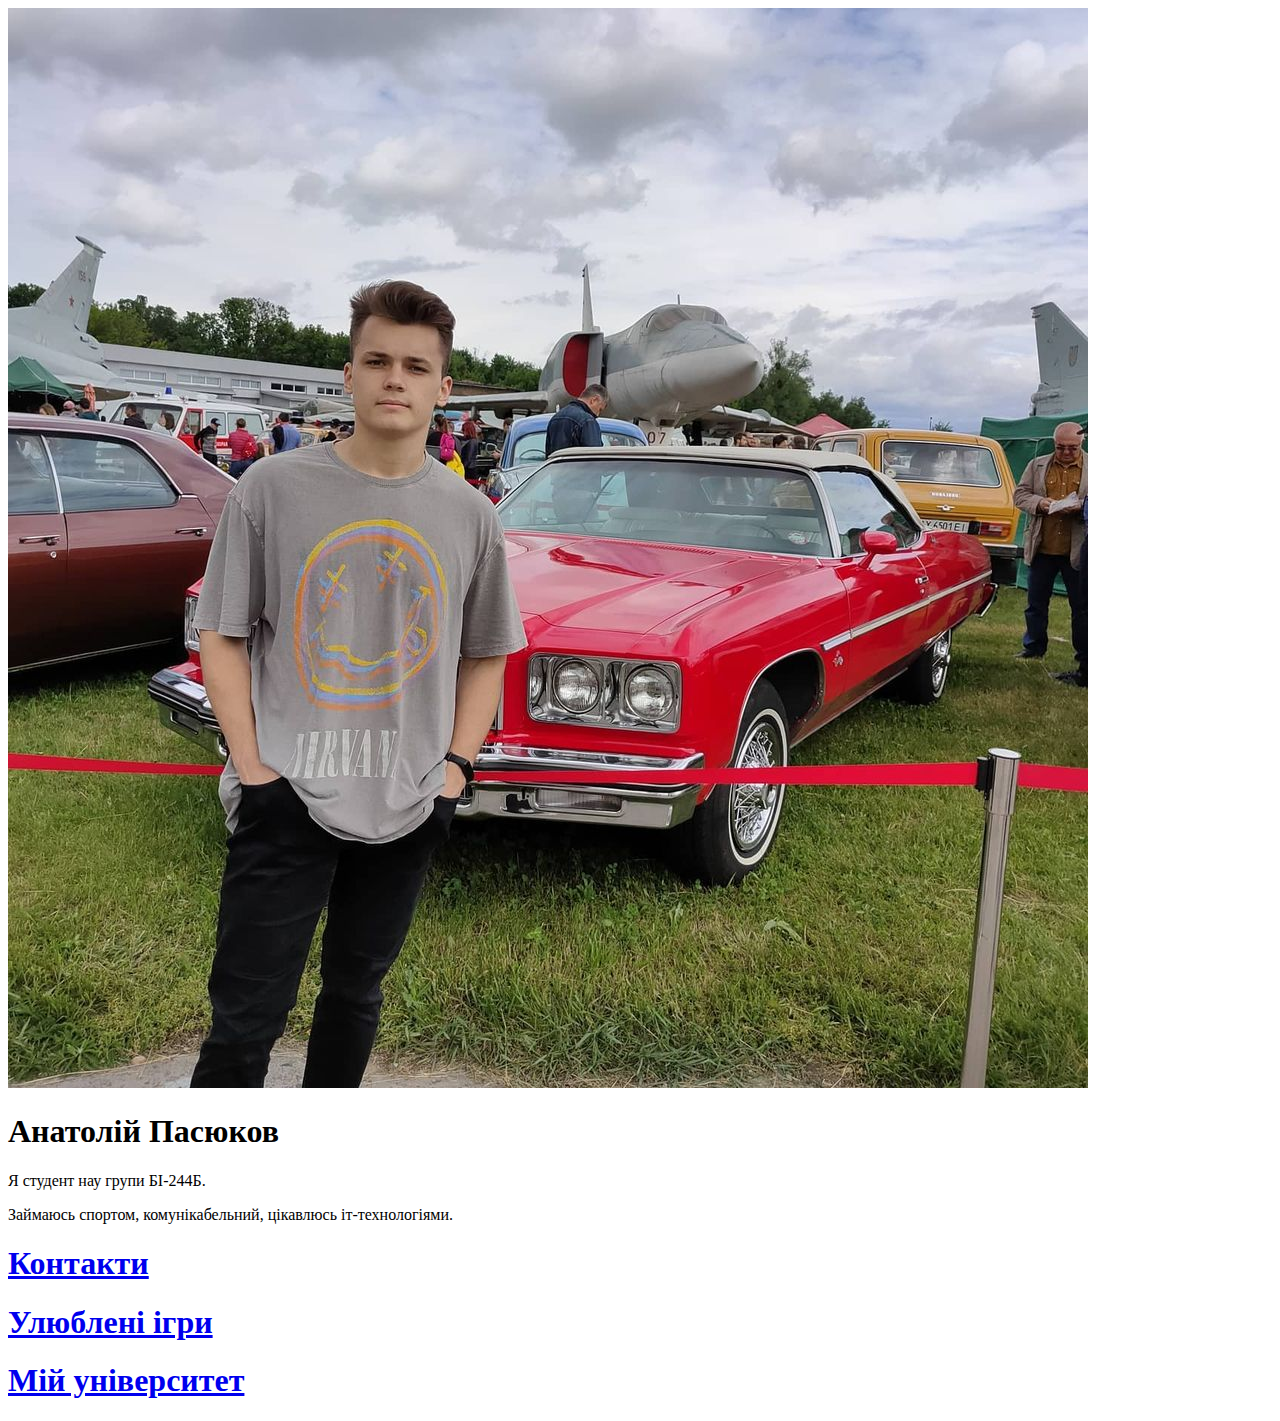
==== index.html @ 6f2db61e "Add" ====
<!DOCTYPE html>
<html>

<head>
<meta charset="utf-8">
<title> Персональна сторінка Анатолія &#9989 </title>
</head>

<body>
<img src="images/12345.jpg"  alt="MyPhoto">
<h1>Анатолій Пасюков</h1>
<p>Я студент нау групи БІ-244Б.</p>
<p>Займаюсь спортом, комунікабельний, цікавлюсь іт-технологіями.</p>
<h1><a href="Contacts.html"><strong>Контакти</strong></a></h1>
<h1><a href="games.html"><strong>Улюблені ігри</strong></a></h1>
<h1><a href="My_university.html">Мій університет</a></h1>

</body>


</html>
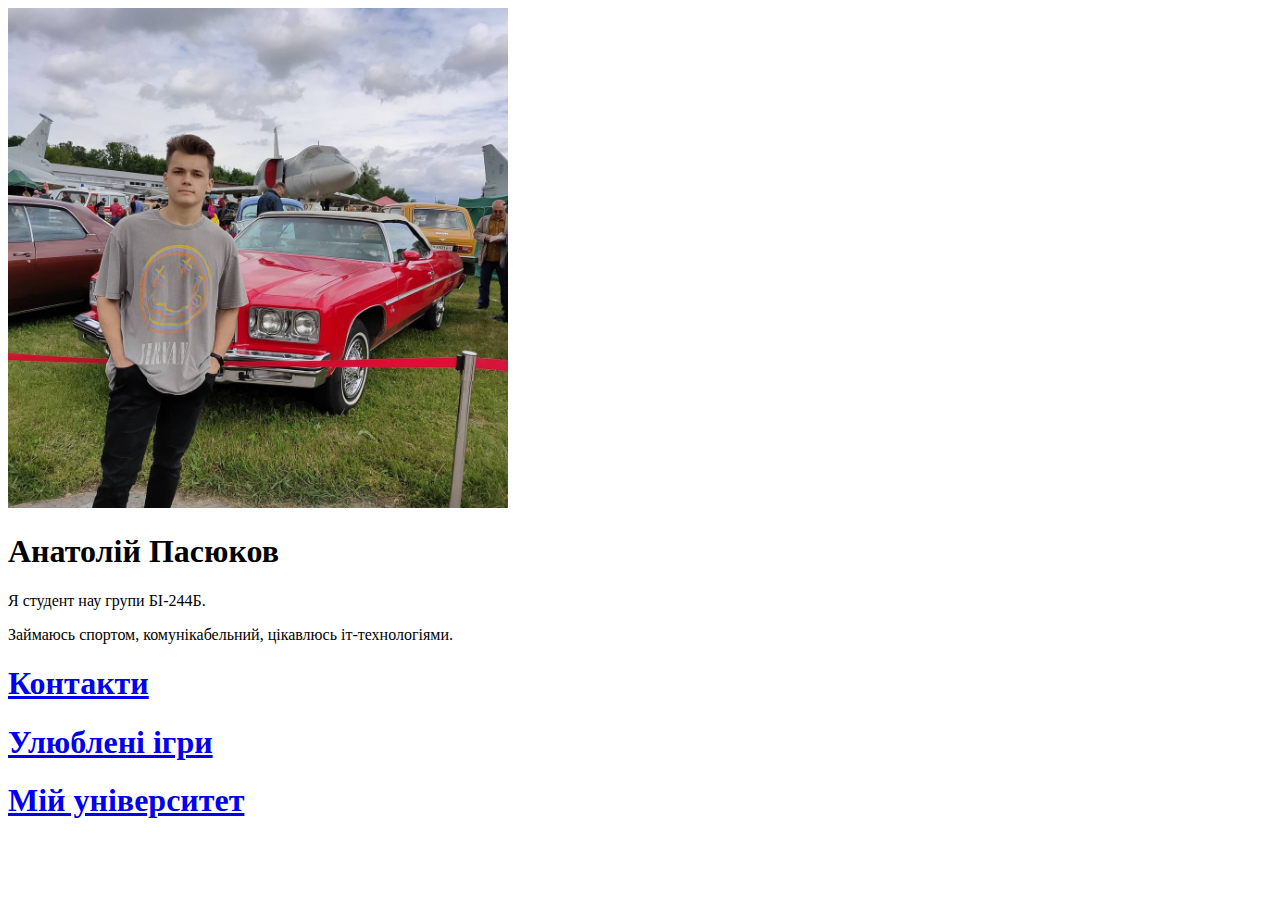
==== commit a3db5c2a: "Add files via upload" ====
--- a/index.html
+++ b/index.html
@@ -7,7 +7,7 @@
 </head>
 
 <body>
-<img src="images/12345.jpg"  alt="MyPhoto">
+<img src="images/12345.jpg" width="500" height="500" alt="MyPhoto">
 <h1>Анатолій Пасюков</h1>
 <p>Я студент нау групи БІ-244Б.</p>
 <p>Займаюсь спортом, комунікабельний, цікавлюсь іт-технологіями.</p>
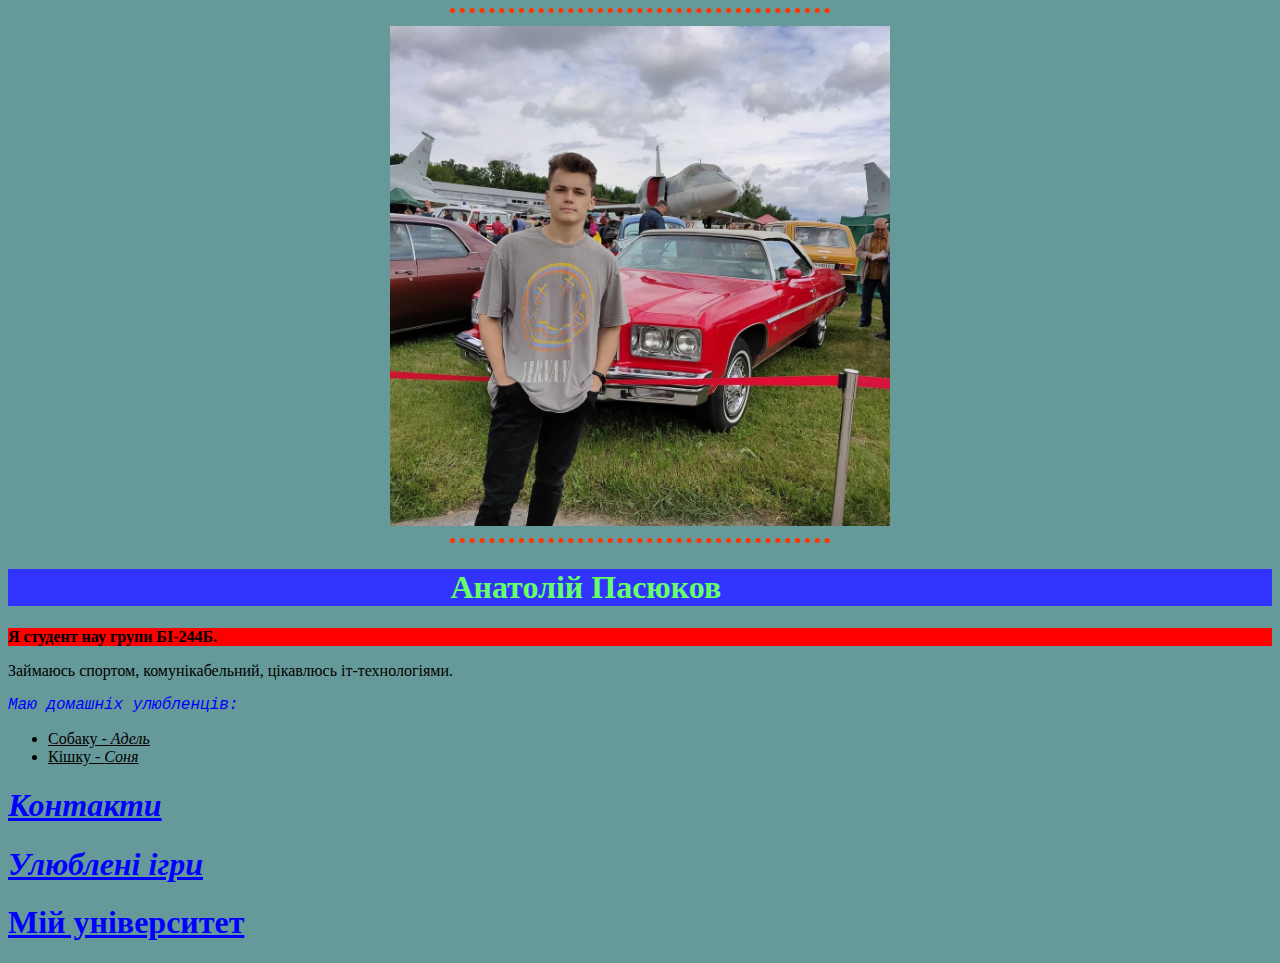
==== commit 751c0579: "Add files via upload" ====
--- a/index.html
+++ b/index.html
@@ -4,15 +4,29 @@
 <head>
 <meta charset="utf-8">
 <title> Персональна сторінка Анатолія &#9989 </title>
+<link rel="stylesheet" href="CSS/style.css">
+<style media="screen">
+  body
+  {
+    background-color: #669999;
+  }
+</style>
 </head>
 
 <body>
-<img src="images/12345.jpg" width="500" height="500" alt="MyPhoto">
-<h1>Анатолій Пасюков</h1>
-<p>Я студент нау групи БІ-244Б.</p>
+<hr>
+<center><img src="images/12345.jpg" width="500" height="500" alt="MyPhoto"></center>
+<hr>
+<h1 style="color: #66ff66 ; background-color: #3333ff; padding-left: 35%">Анатолій Пасюков</h1>
+<p id="p1"><strong>Я студент нау групи БІ-244Б.</strong></p>
 <p>Займаюсь спортом, комунікабельний, цікавлюсь іт-технологіями.</p>
-<h1><a href="Contacts.html"><strong>Контакти</strong></a></h1>
-<h1><a href="games.html"><strong>Улюблені ігри</strong></a></h1>
+<p class="shrift">Маю домашніх улюбленців:</p>
+<ul>
+  <li>Собаку - <i>Адель</i></li>
+  <li>Кішку - <i>Соня</i></li>
+</ul>
+<h1><a href="Contacts.html"><em>Контакти</em></a></h1>
+<h1><a href="games.html"><em>Улюблені ігри</em></a></h1>
 <h1><a href="My_university.html">Мій університет</a></h1>
 
 </body>
--- a/CSS/style.css
+++ b/CSS/style.css
@@ -0,0 +1,28 @@
+hr
+{
+  border-style: none none none;
+  border-top-style: dotted; /* стиль об'єктів(в даному випатку крапочки)' */
+  border-color: #ff3300; /* колір границі */
+  border-width: 5px;/* ширина границі об'єкту*/
+  width: 30%; /* ширина елементу */
+  height: 5px;/* висота елементу*/
+}
+ul
+{
+  text-decoration: underline;/* підкреслення */
+}
+.shrift
+{
+  font-family: Courier New,serif;
+  font-style: italic;
+  color: blue;
+}
+a:any-link {
+  height: auto;
+  width: auto;
+  color: blue;
+}
+#p1
+{
+  background-color: red;
+}
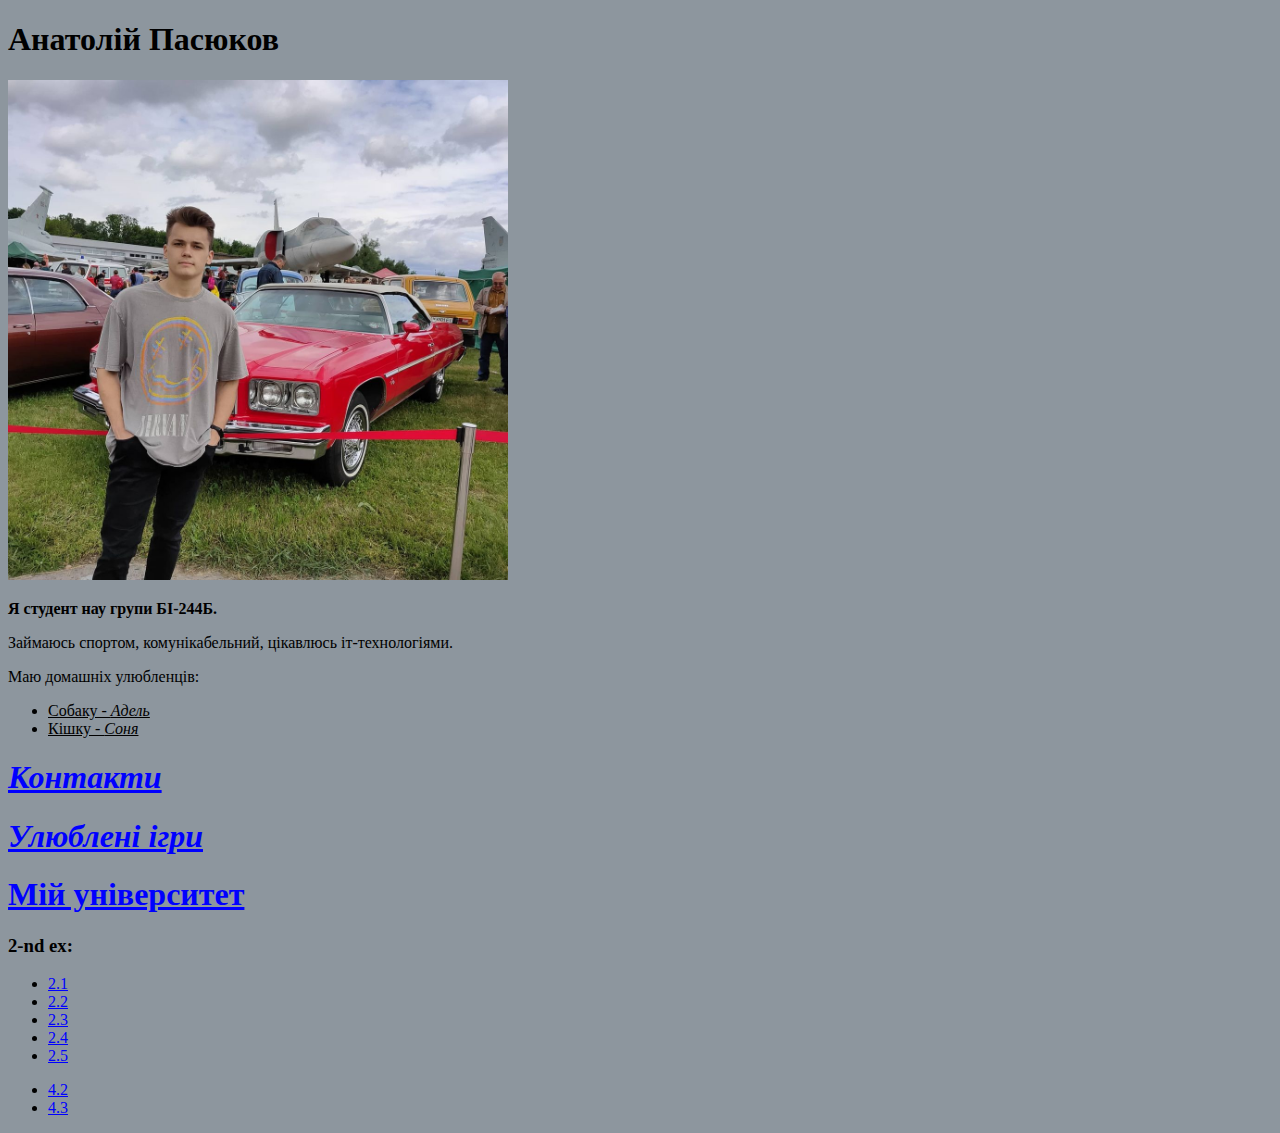
==== commit 5ec1b729: "Add files via upload" ====
--- a/index.html
+++ b/index.html
@@ -2,33 +2,57 @@
 <html>
 
 <head>
-<meta charset="utf-8">
-<title> Персональна сторінка Анатолія &#9989 </title>
-<link rel="stylesheet" href="CSS/style.css">
-<style media="screen">
-  body
-  {
-    background-color: #669999;
-  }
-</style>
+  <meta charset="utf-8">
+  <title> Персональна сторінка Анатолія &#9989 </title>
+  <link rel="stylesheet" href="CSS/style.css">
+  <style media="screen">
+    body {
+      background-color: #8d969e;
+    }
+  </style>
 </head>
 
 <body>
-<hr>
-<center><img src="images/12345.jpg" width="500" height="500" alt="MyPhoto"></center>
-<hr>
-<h1 style="color: #66ff66 ; background-color: #3333ff; padding-left: 35%">Анатолій Пасюков</h1>
-<p id="p1"><strong>Я студент нау групи БІ-244Б.</strong></p>
-<p>Займаюсь спортом, комунікабельний, цікавлюсь іт-технологіями.</p>
-<p class="shrift">Маю домашніх улюбленців:</p>
-<ul>
-  <li>Собаку - <i>Адель</i></li>
-  <li>Кішку - <i>Соня</i></li>
-</ul>
-<h1><a href="Contacts.html"><em>Контакти</em></a></h1>
-<h1><a href="games.html"><em>Улюблені ігри</em></a></h1>
-<h1><a href="My_university.html">Мій університет</a></h1>
-
+  <div class="name">
+    <h1>Анатолій Пасюков</h1>
+  </div>
+  <div id="main_info">
+    <div class="My_photo">
+      <img src="images/12345.jpg" width="500" height="500" alt="MyPhoto">
+    </div>
+    <div class="info">
+      <p><strong>Я студент нау групи БІ-244Б.</strong></p>
+      <p>Займаюсь спортом, комунікабельний, цікавлюсь іт-технологіями.</p>
+      <p>Маю домашніх улюбленців:</p>
+      <ul>
+        <li>Собаку - <i>Адель</i></li>
+        <li>Кішку - <i>Соня</i></li>
+      </ul>
+    </div>
+  </div>
+  <div>
+    <div class="Link1">
+      <h1><a href="Contacts.html"><em>Контакти</em></a></h1>
+    </div>
+    <div class="Link2">
+      <h1><a href="games.html"><em>Улюблені ігри</em></a></h1>
+    </div>
+    <div class="Link3">
+      <h1><a href="My_university.html">Мій університет</a></h1>
+    </div>
+  </div>
+  <h3>2-nd ex:</h3>
+  <ul>
+    <li><a href="2.1.html">2.1</a></li>
+    <li><a href="2.2.html">2.2</a></li>
+    <li><a href="2.3.html">2.3</a></li>
+    <li><a href="2.4.html">2.4</a></li>
+    <li><a href="2.5.html">2.5</a> </li>
+  </ul>
+  <ul>
+    <li><a href="responsive-flex.html">4.2</a></li>
+    <li><a href="parallax.html">4.3</a></li>
+  </ul>
 </body>
 
 
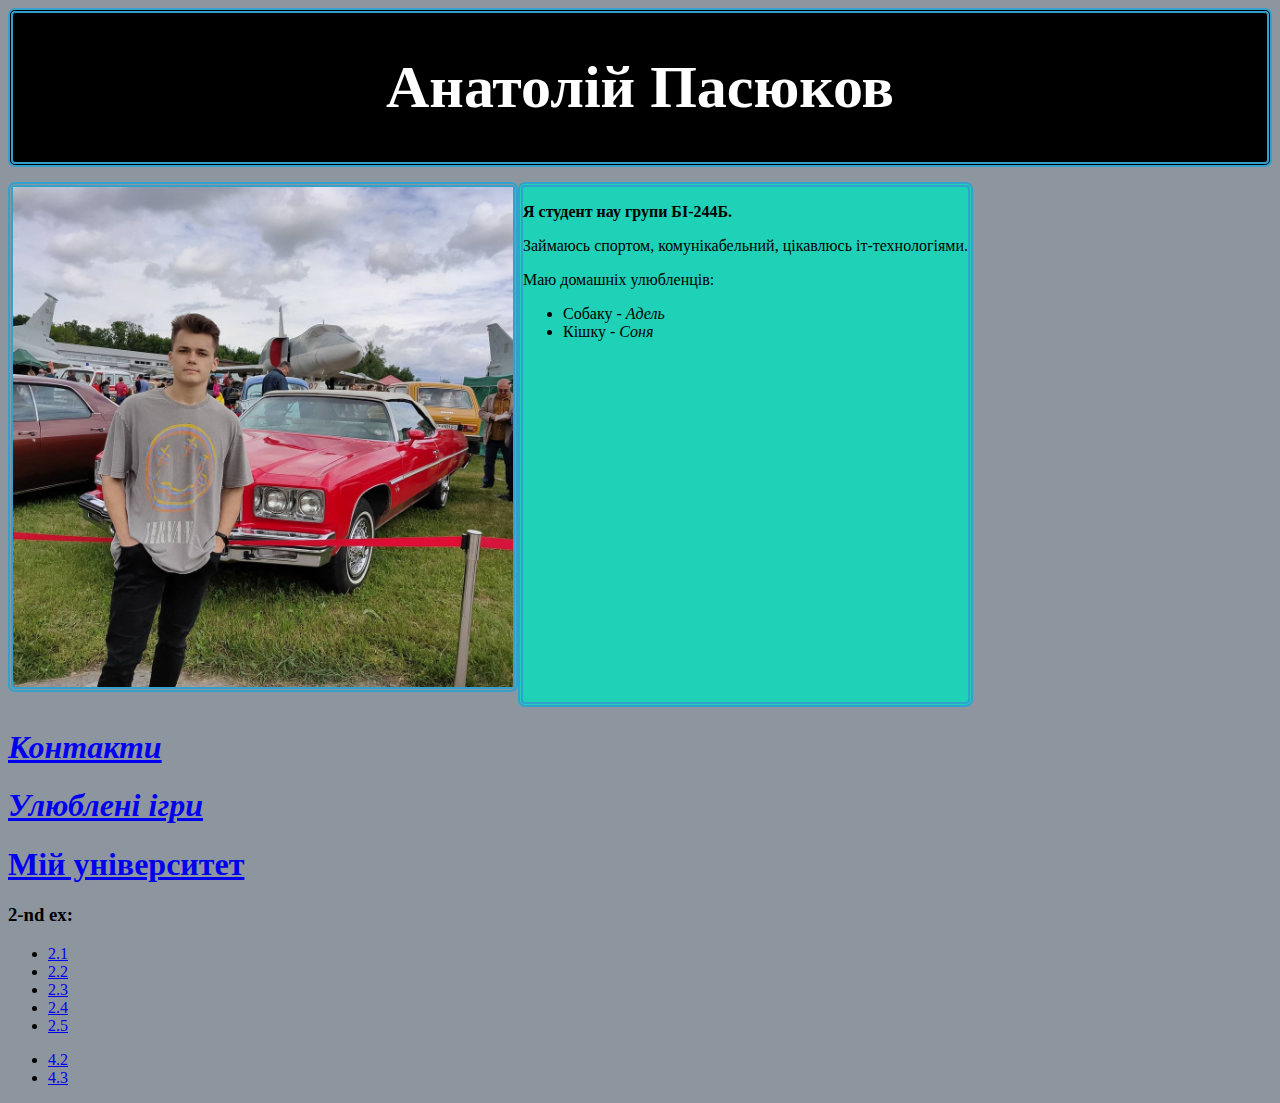
==== commit 15bd8337: "Update index.html" ====
--- a/index.html
+++ b/index.html
@@ -2,6 +2,15 @@
 <html>
 
 <head>
+  <!-- Google tag (gtag.js) -->
+<script async src="https://www.googletagmanager.com/gtag/js?id=G-EHELHCTE2R"></script>
+<script>
+  window.dataLayer = window.dataLayer || [];
+  function gtag(){dataLayer.push(arguments);}
+  gtag('js', new Date());
+
+  gtag('config', 'G-EHELHCTE2R');
+</script>
   <meta charset="utf-8">
   <title> Персональна сторінка Анатолія &#9989 </title>
   <link rel="stylesheet" href="CSS/style.css">
--- a/CSS/style.css
+++ b/CSS/style.css
@@ -1,28 +1,43 @@
-hr
+.name
 {
-  border-style: none none none;
-  border-top-style: dotted; /* стиль об'єктів(в даному випатку крапочки)' */
-  border-color: #ff3300; /* колір границі */
-  border-width: 5px;/* ширина границі об'єкту*/
-  width: 30%; /* ширина елементу */
-  height: 5px;/* висота елементу*/
+  border: thick double #32a1ce;/*створив границі*/
+  background-color: black;
+  color: white;
+  text-align: center;
+  margin-bottom: 15px;/*задав відстань знизу між елементами*/
+  font-size: 30px;
+  border-radius: 7px;/*задав розмір межі*/
+  font-family: serif;
 }
-ul
+.My_photo
 {
-  text-decoration: underline;/* підкреслення */
+  margin-bottom: 15px;
+  border-radius: 7px;
+  border: thick double #32a1ce;
+  height: 500px;
+  width: 500px;
 }
-.shrift
+#main_info
 {
-  font-family: Courier New,serif;
-  font-style: italic;
-  color: blue;
+  display:flex;
+  flex-direction: row;
 }
-a:any-link {
-  height: auto;
-  width: auto;
-  color: blue;
+.info
+{
+  border-radius: 7px;
+  border: thick double #32a1ce;
+  font-family: serif;
+  background-color: #1fd1b6;
 }
-#p1
+.Link1:hover/*при наведенні миші посилання змінює колір фону*/
 {
-  background-color: red;
+  background-color: #1fd1b6;
 }
+.Link2:hover
+{
+  background-color: #1fd1b6;
+}
+.Link3:hover
+{
+  background-color: #1fd1b6;
+}
